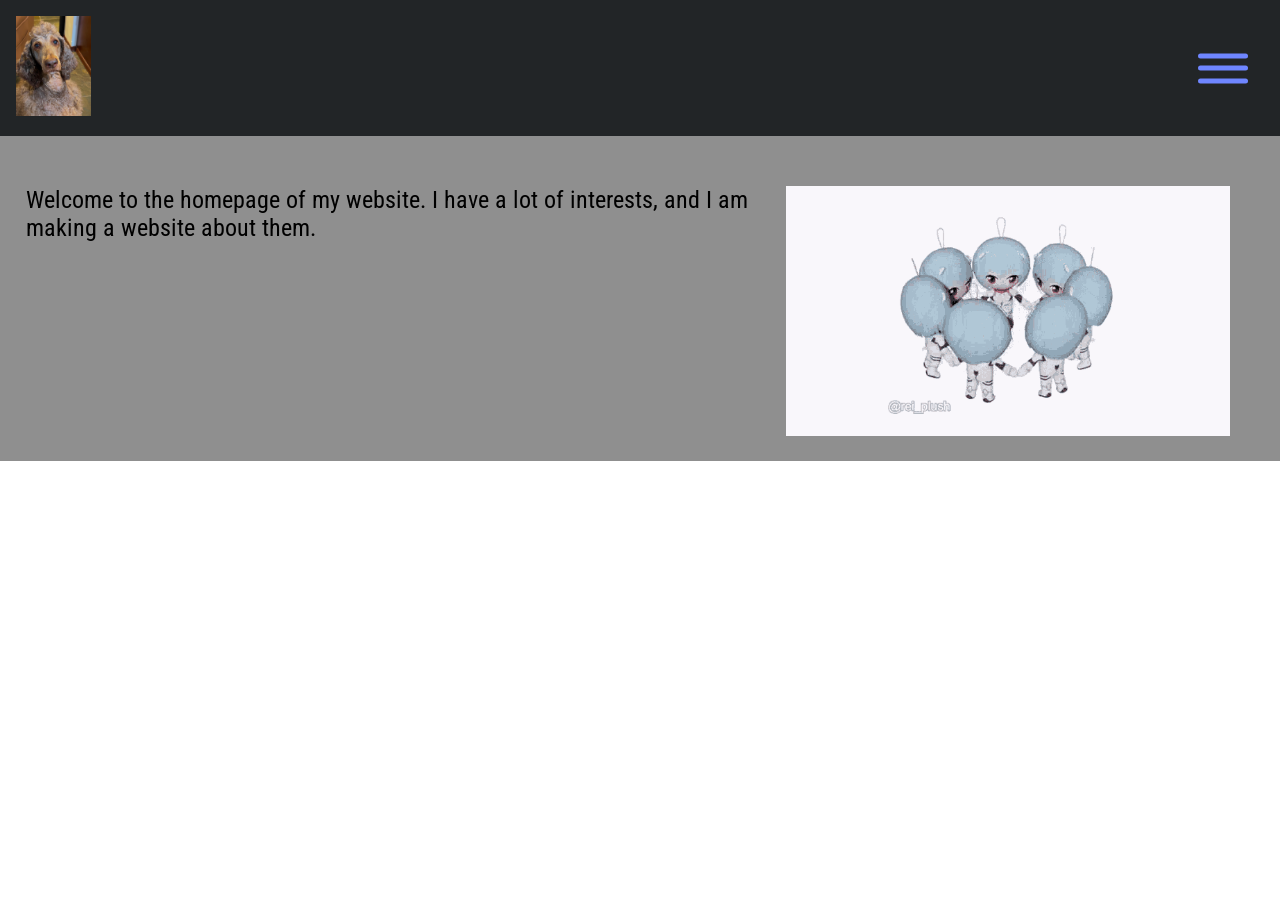
==== index.html @ 1f7396f3 "Add files via upload" ====
<!doctype html>
<html lang="en">
<head>
    <meta charset="utf-8">
    <title> website cool wow </title>
    <meta name="viewport" content="width=device-width, initial-scale=1">
    <link rel="preconnect" href="https://fonts.googleapis.com">
    <link rel="preconnect" href="https://fonts.gstatic.com" crossorigin>
    <link href="https://fonts.googleapis.com/css2?family=Roboto+Condensed:ital,wght@0,100..900;1,100..900&display=swap" rel="stylesheet">
    <link rel="stylesheet" href="css/styles.css">
    <script src="javascript/script.js" defer></script>
</head>

<!-- body -->
<div id="container">
 <body>

<header class="top-bar">
    <a> <img src="images/logo.jpeg" alt="image of dog"></a>
    
<!-- hamburger menu stuff from https://www.youtube.com/watch?v=aNDqzlAKmZc-->

    <div class="off-screen-menu">
        <ul>
            <li> <a href="index.html">Home</a></li>
            <li> <a href="aboutme.html">About Me</a></li>
            <li> <a href="stuffilike.html">Stuff I like</a></li>
        </ul>
    </div>

    <nav>
        <div class="ham-menu">
            <span> </span>
            <span></span>
            <span></span>
        </div>
    </nav>

</header>
</div>

<main>
    <div class="mobile">
        <p> What could compel you to be here on a phone?</p>
    </div>
    <div class="tablet-desktop">
        <img src="images/rei-plush-rei.gif" alt="animated gif of spinning plush">
        <p> Welcome to the homepage of my website. I have a lot of interests, and I am making a website about them. </p>
        
    </div>

</main>
---- css/styles.css ----
/* reset css */
body, header, nav, main, footer, div, h1, img, ul {
    margin: 0;
    padding: 0;
    border: 0;
}

header img {
    height: 100px;
    width:auto;
}
/* font */
roboto-condensed-<font> {
  font-family: "Roboto Condensed", sans-serif;
  font-optical-sizing: auto;
  font-weight: <weight>;
  font-style: normal;
}
/* top bar */
.top-bar {
    display: flex;
    justify-content: space-between;
    align-items:center;
    padding: 1rem;
    background: rgb(34,37,39);
}
/* main content */
main { 
    padding: 2%;
    font-family: "Roboto Condensed", sans-serif;
    font-size: 1.5rem;
    background-color: rgb(143,143,143);
    text-align: left;
    overflow: auto;
}

main img { 
    height: 250px;
    width: auto;
    float: right;
    margin-right: 1em;
    
}

/* stuff I like page */
    .like-images {
        display: flex;
        height: 250px;
        width: auto;
        float: right;
        margin-right: 3%;
    }
/* mobile view */ 

@media screen and (max-width:550px) {
    .mobile {
        display: block;
    }

    .tablet-desktop {
        display: none;
    }
}
@media screen and (min-width:551px) {
    .mobile {
        display: none;
    }

    .tablet-desktop {
        display: block;
    }
}

/* burger menu */
.off-screen-menu ul {
    list-style: none;
}
.off-screen-menu ul li a {
    color: rgb(143,143,143);
    text-decoration: none;
}
    .off-screen-menu {
        background-color: rgb(34,37,39);
        height: 100vh;
        width: 100%;
        max-width: 450px;
        position: fixed;
        top: 0;
        right: -450px;
        display: flex;
        flex-direction: column;
        justify-content: center;
        text-align: center;
        font-size: 3rem;
        transition: .3s ease;
    
    }
    .off-screen-menu.active {
        right: 0;   
    }
    nav {
        padding: 1rem;
        display: flex;
        background: rgb(34,37,39);
    }
    .ham-menu {
        height: 50px;
        width: 50px;
        margin-left: auto;
        position: relative;
    }
    .ham-menu span {
        height: 5px;
        width: 100%;
        background: #6F86ff;
        border-radius: 25px;
        position: absolute;
        top: 50%;
        left: 50%;
        transform: translate(-50%, -50%);
        transition: .3s ease;
    }
    .ham-menu span:nth-child(1) {
        top: 25%; 
    }
    .ham-menu span:nth-child(3) {
        top: 75%;
    }
    .ham-menu.active span:nth-child(1) {
        top: 50%;
        transform: translate(-50%, -50%) rotate(45deg);
    }
    .ham-menu.active span:nth-child(2) {
        opacity: 0;
    }
    .ham-menu.active span:nth-child(3) {
        top: 50%;
        transform: translate(-50%, -50%) rotate(-45deg);
    }
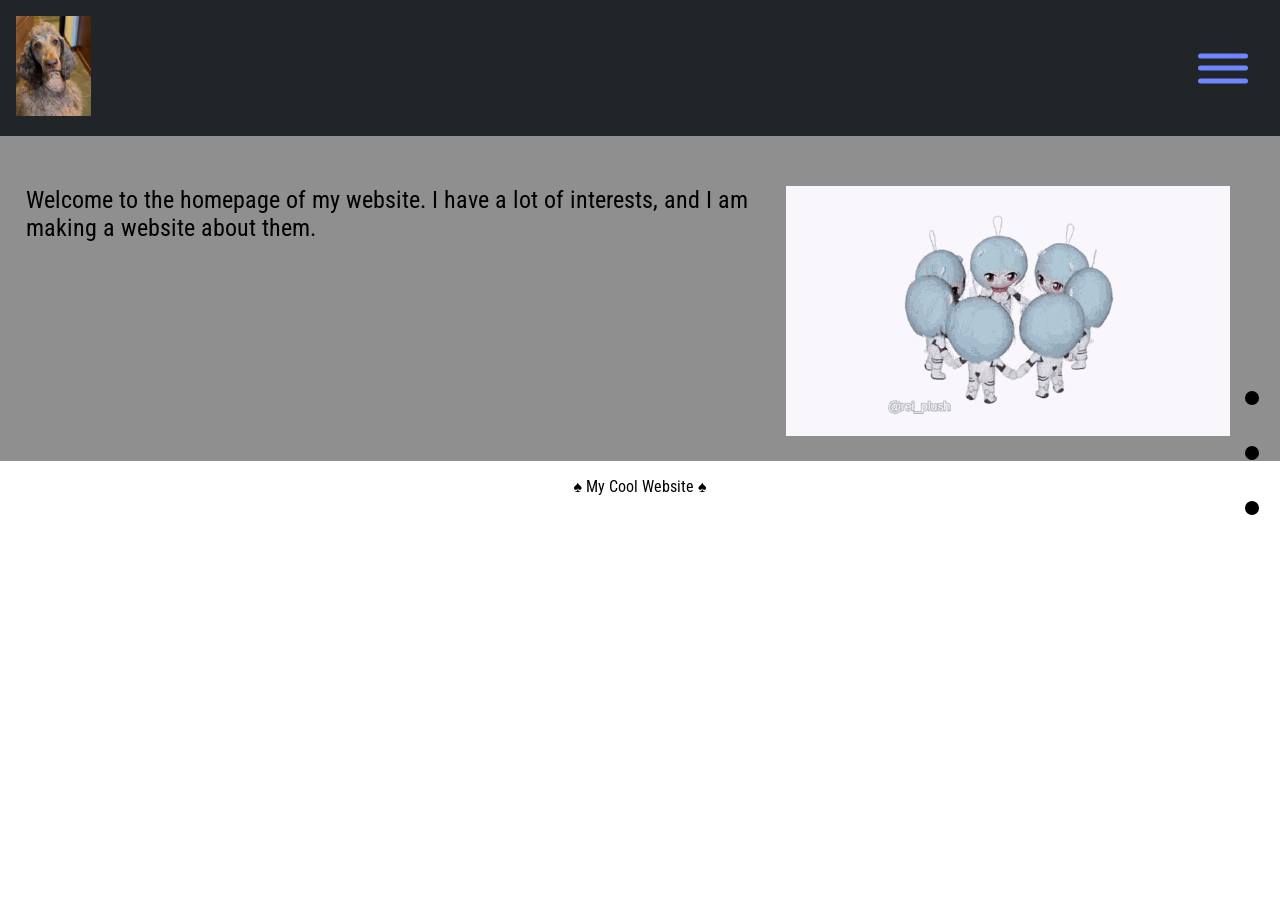
==== commit 2d295567: "Add files via upload" ====
--- a/index.html
+++ b/index.html
@@ -2,7 +2,7 @@
 <html lang="en">
 <head>
     <meta charset="utf-8">
-    <title> website cool wow </title>
+    <title> My personal website </title>
     <meta name="viewport" content="width=device-width, initial-scale=1">
     <link rel="preconnect" href="https://fonts.googleapis.com">
     <link rel="preconnect" href="https://fonts.gstatic.com" crossorigin>
@@ -40,13 +40,14 @@
 </div>
 
 <main>
-    <div class="mobile">
-        <p> What could compel you to be here on a phone?</p>
-    </div>
     <div class="tablet-desktop">
         <img src="images/rei-plush-rei.gif" alt="animated gif of spinning plush">
         <p> Welcome to the homepage of my website. I have a lot of interests, and I am making a website about them. </p>
-        
+
     </div>
 
-</main>+</main>
+
+<footer> 
+    <p> &spades; My Cool Website &spades;</p>
+</footer>
--- a/css/styles.css
+++ b/css/styles.css
@@ -51,26 +51,14 @@
         float: right;
         margin-right: 3%;
     }
-/* mobile view */ 
 
-@media screen and (max-width:550px) {
-    .mobile {
-        display: block;
-    }
-
-    .tablet-desktop {
-        display: none;
-    }
+/* footer stuff */
+footer {
+    float: center;
+    text-align: center;
+    font-family: "Roboto Condensed", sans-serif;
 }
-@media screen and (min-width:551px) {
-    .mobile {
-        display: none;
-    }
-
-    .tablet-desktop {
-        display: block;
-    }
-}
+ß
 
 /* burger menu */
 .off-screen-menu ul {
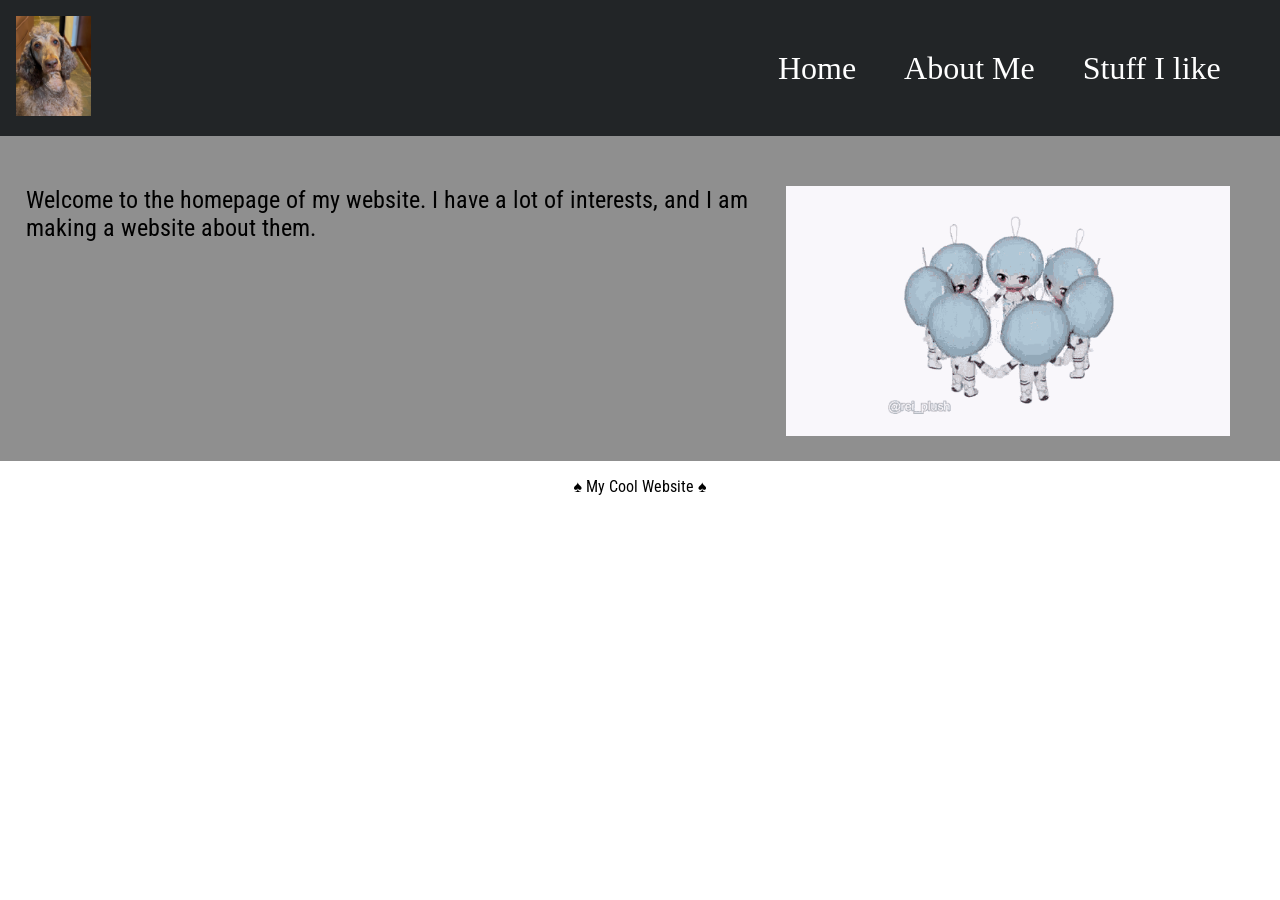
==== commit 99e785b3: "Add files via upload" ====
--- a/index.html
+++ b/index.html
@@ -12,7 +12,6 @@
 </head>
 
 <!-- body -->
-<div id="container">
  <body>
 
 <header class="top-bar">
--- a/css/styles.css
+++ b/css/styles.css
@@ -17,6 +17,7 @@
   font-weight: <weight>;
   font-style: normal;
 }
+
 /* top bar */
 .top-bar {
     display: flex;
@@ -26,6 +27,8 @@
     background: rgb(34,37,39);
 }
 /* main content */
+
+
 main { 
     padding: 2%;
     font-family: "Roboto Condensed", sans-serif;
@@ -45,11 +48,43 @@
 
 /* stuff I like page */
     .like-images {
-        display: flex;
+        display: block;
         height: 250px;
         width: auto;
         float: right;
         margin-right: 3%;
+    }
+    
+    .like-images img {
+        margin-bottom: 1em;
+        border-radius: 50px;
+        }
+
+        .like-img-text {
+            float: left;
+            text-align: left;
+        }
+
+    @media screen and (max-width: 700px) {
+        .like-images {
+            display: block;
+            height: auto;
+            width: 250px;
+            float: right;
+            margin-right: 1em;
+            margin-top: 1em;
+            margin-bottom: 1em;
+        }
+
+        .like-images img {
+            margin-bottom: 1em;
+            border-radius: 50px;
+        }
+
+        .like-img-text {
+            float: left;
+            text-align: left;
+        }
     }
 
 /* footer stuff */
@@ -58,11 +93,11 @@
     text-align: center;
     font-family: "Roboto Condensed", sans-serif;
 }
-ß
 
 /* burger menu */
 .off-screen-menu ul {
     list-style: none;
+    text-decoration: none;
 }
 .off-screen-menu ul li a {
     color: rgb(143,143,143);
@@ -126,3 +161,50 @@
         top: 50%;
         transform: translate(-50%, -50%) rotate(-45deg);
     }
+
+    .off-screen-menu ul li a:hover {
+        background-color: white;
+        color: rgb(34,37,39);
+        border-radius:5px;
+        padding: 0.5rem;
+    }
+/* hide burger nav on desktop */ 
+@media screen and (min-width: 700px) {
+    nav {
+        padding: 0%;
+        display: none;
+    }
+
+    .ham-menu {
+        display: none;
+    }
+
+    .off-screen-menu {
+        position: static;
+        height: auto;
+        width: auto;
+        max-width: none;
+        background-color: transparent;
+        flex-direction: row;
+        justify-content: center;
+        font-size: 1.1rem;
+    }
+
+    .off-screen-menu ul {
+        display: flex;
+        gap:2rem;
+    }
+
+    .off-screen-menu ul li a {
+        color: white;
+        font-size: 2rem;
+        border-radius: 5px;
+        border-radius:5px;
+        padding: 0.5rem;
+    }
+
+
+    .off-screen-menu ul:last-child {
+        margin-right: 2em;
+    }
+}
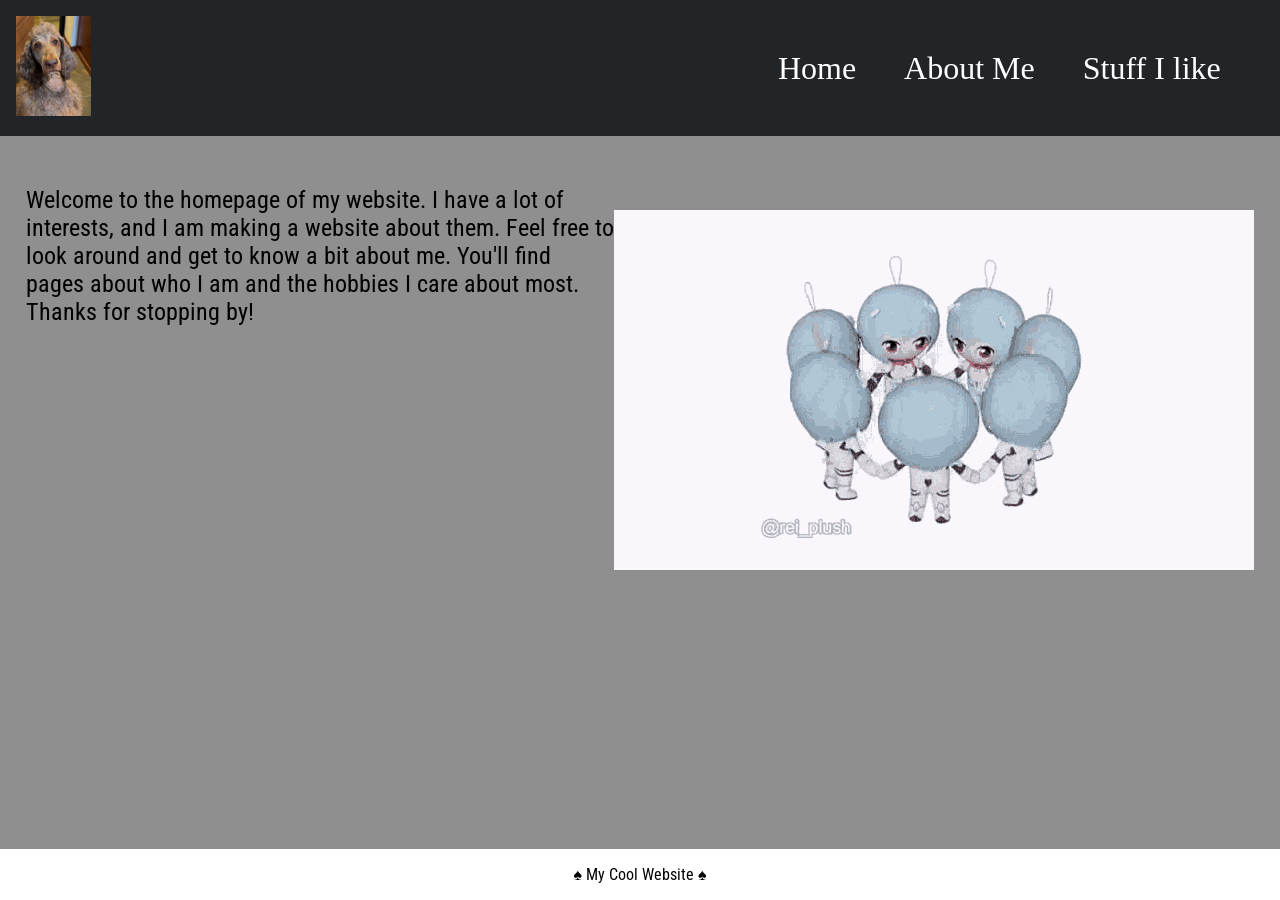
==== commit 51a08eed: "Add files via upload" ====
--- a/index.html
+++ b/index.html
@@ -14,34 +14,39 @@
 <!-- body -->
  <body>
 
-<header class="top-bar">
-    <a> <img src="images/logo.jpeg" alt="image of dog"></a>
-    
-<!-- hamburger menu stuff from https://www.youtube.com/watch?v=aNDqzlAKmZc-->
+    <header class="top-bar">
+        <a> <img src="images/logo.jpeg" alt="image of dog"></a>
+        
+    <!-- hamburger menu stuff from https://www.youtube.com/watch?v=aNDqzlAKmZc-->
 
-    <div class="off-screen-menu">
-        <ul>
-            <li> <a href="index.html">Home</a></li>
-            <li> <a href="aboutme.html">About Me</a></li>
-            <li> <a href="stuffilike.html">Stuff I like</a></li>
-        </ul>
+        <div class="off-screen-menu">
+            <ul>
+                <li> <a href="index.html">Home</a></li>
+                <li> <a href="aboutme.html">About Me</a></li>
+                <li> <a href="stuffilike.html">Stuff I like</a></li>
+            </ul>
+        </div>
+
+        <nav>
+            <div class="ham-menu">
+                <span> </span>
+                <span></span>
+                <span></span>
+            </div>
+        </nav>
+
+    </header>
     </div>
-
-    <nav>
-        <div class="ham-menu">
-            <span> </span>
-            <span></span>
-            <span></span>
-        </div>
-    </nav>
-
-</header>
-</div>
+</body>
 
 <main>
     <div class="tablet-desktop">
-        <img src="images/rei-plush-rei.gif" alt="animated gif of spinning plush">
-        <p> Welcome to the homepage of my website. I have a lot of interests, and I am making a website about them. </p>
+
+        <div class="home-image">
+            <img src="images/rei-plush-rei.gif" alt="animated gif of spinning plush">
+        </div>
+
+        <p> Welcome to the homepage of my website. I have a lot of interests, and I am making a website about them. Feel free to look around and get to know a bit about me. You'll find pages about who I am and the hobbies I care about most. Thanks for stopping by! </p>
 
     </div>
 
--- a/css/styles.css
+++ b/css/styles.css
@@ -10,6 +10,24 @@
     height: 100px;
     width:auto;
 }
+
+html { 
+    height: 100%;
+}
+
+body {
+    height: 100%;
+    display: flex;
+    flex-direction: column;
+    min-height: 100vh;
+}
+
+
+body { 
+    display: flex;
+    flex-direction: column;
+    min-height: 100vh;
+ }
 /* font */
 roboto-condensed-<font> {
   font-family: "Roboto Condensed", sans-serif;
@@ -30,12 +48,14 @@
 
 
 main { 
+    flex: 1 0 auto;
     padding: 2%;
     font-family: "Roboto Condensed", sans-serif;
     font-size: 1.5rem;
     background-color: rgb(143,143,143);
     text-align: left;
     overflow: auto;
+    
 }
 
 main img { 
@@ -46,47 +66,53 @@
     
 }
 
-/* stuff I like page */
-    .like-images {
-        display: block;
-        height: 250px;
-        width: auto;
-        float: right;
-        margin-right: 3%;
-    }
-    
-    .like-images img {
-        margin-bottom: 1em;
-        border-radius: 50px;
-        }
-
-        .like-img-text {
-            float: left;
-            text-align: left;
-        }
-
-    @media screen and (max-width: 700px) {
-        .like-images {
-            display: block;
-            height: auto;
-            width: 250px;
-            float: right;
-            margin-right: 1em;
-            margin-top: 1em;
-            margin-bottom: 1em;
-        }
-
-        .like-images img {
-            margin-bottom: 1em;
-            border-radius: 50px;
-        }
-
-        .like-img-text {
-            float: left;
-            text-align: left;
-        }
-    }
-
+/* home page quick fix */
+.home-image {
+    clear: both;
+}
+
+.home-image img {
+    width: 350x;
+    height: auto;
+    display: block;
+    margin: 1em auto 0;
+}
+/* stuff I like */
+
+.like-item:nth-child(1) {
+    margin-bottom: none;
+    /* not nessecarily sure if this works */
+}
+
+.like-item {
+    display: block;
+    margin-bottom: 1em;
+    min-height: 250px;
+    overflow: auto;
+   
+}
+
+.like-item img {
+    float: right;
+    height: 275px;
+    width: auto;
+    border-radius: 10px;
+    margin-left: 1em;
+}
+
+/* about me */ 
+.aboutme-image {
+    
+    clear: both;
+}
+
+.aboutme-image img {
+    width: 500px;
+    height: auto;
+    float: none;
+    display: block;
+    margin: 1em auto 0;
+}
 /* footer stuff */
 footer {
     float: center;
